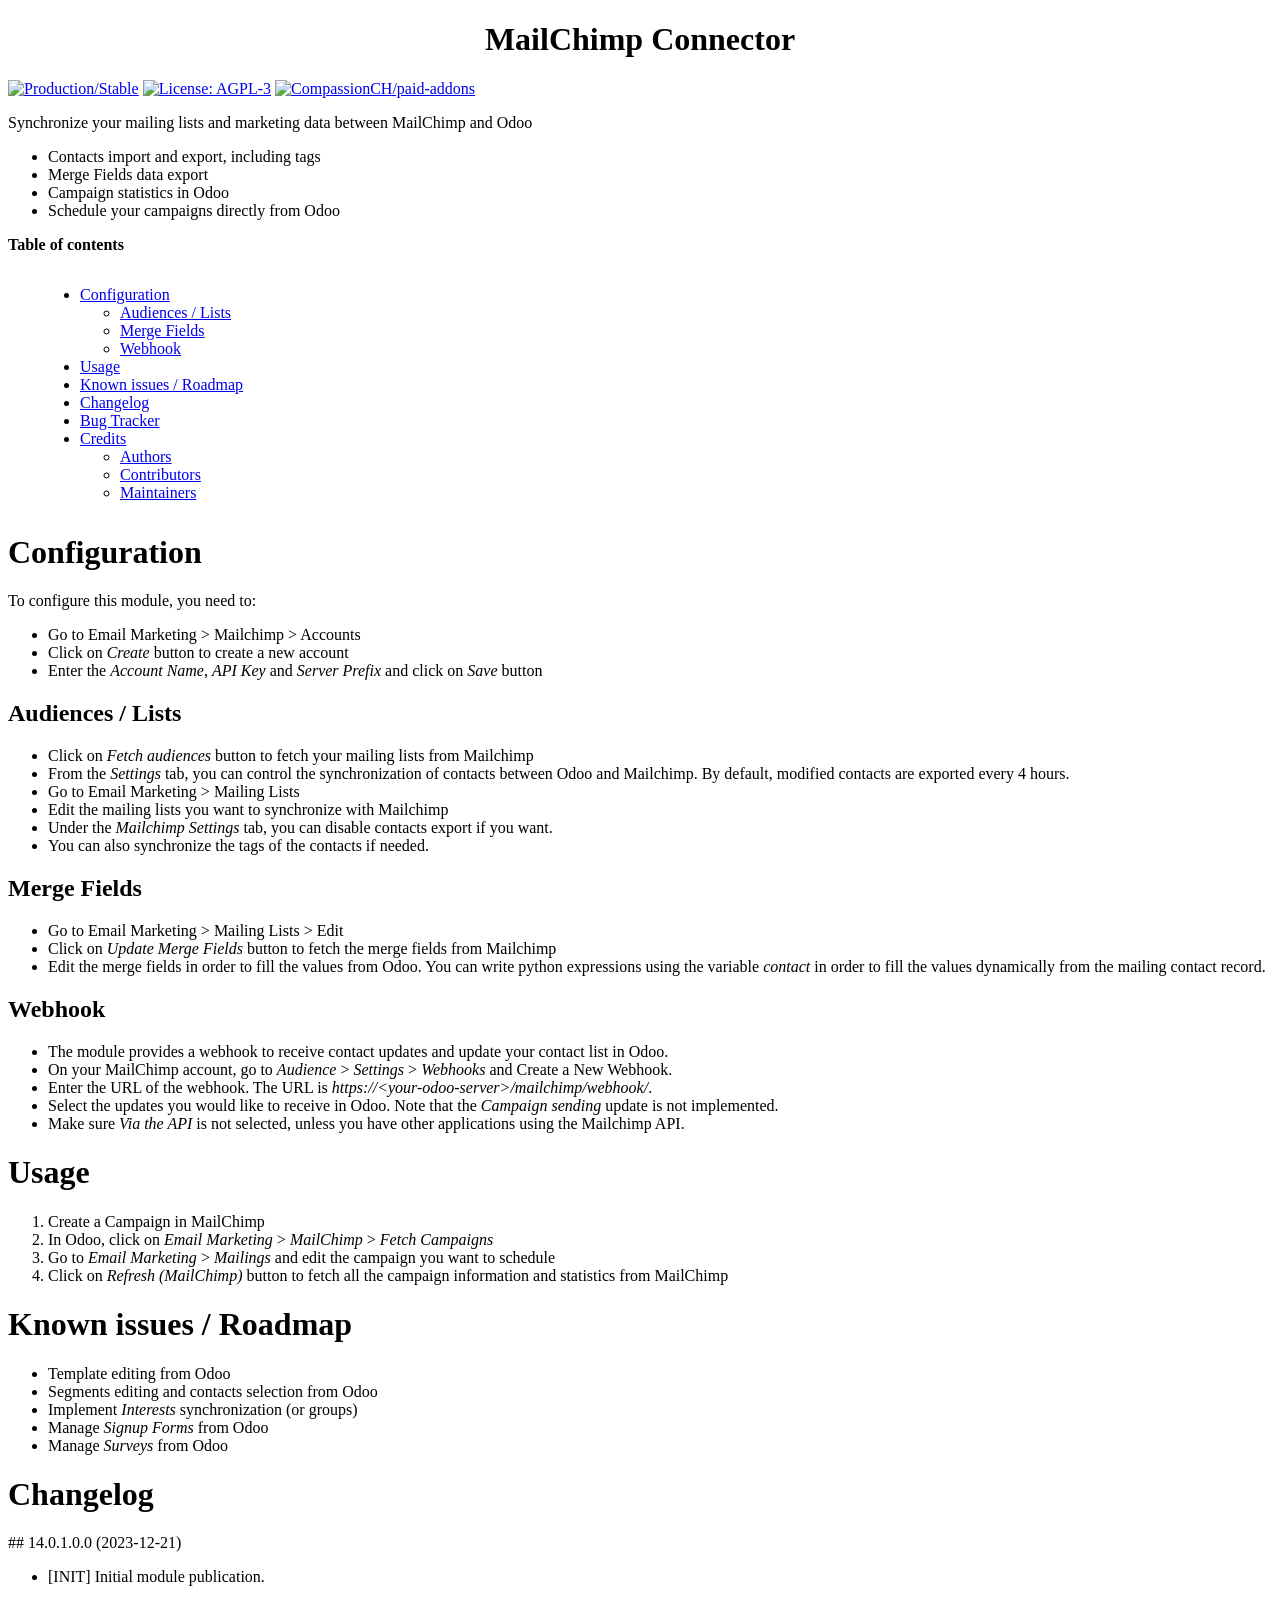
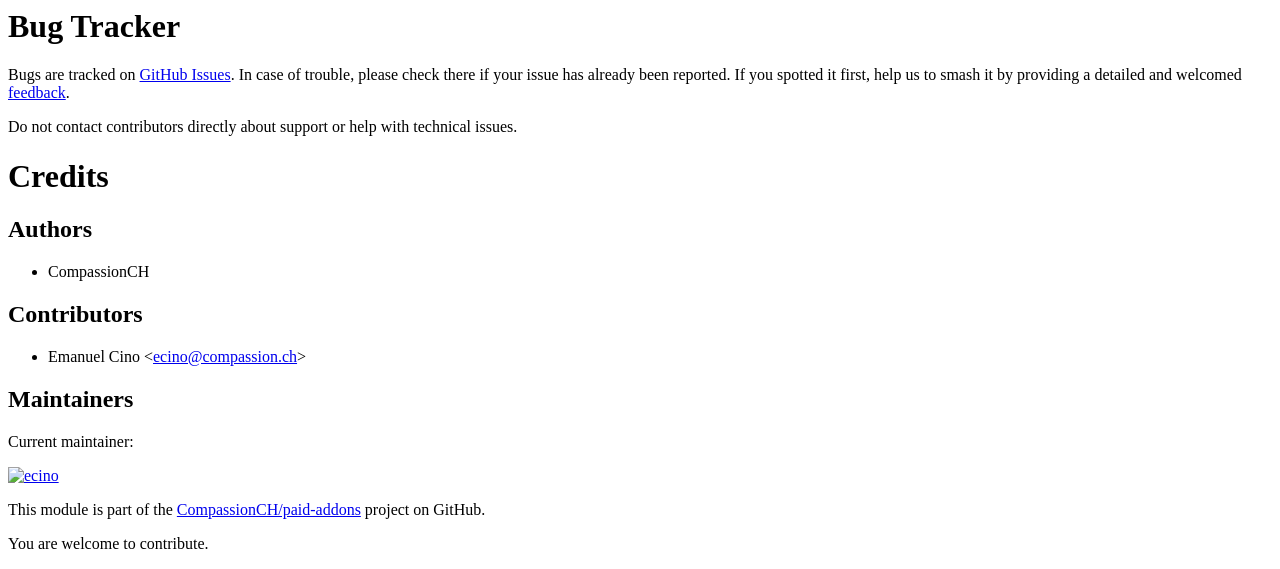
==== mailchimp/static/description/index.html @ 2bc11ce6 "[MIG] T1874 mailchimp : import from 14.0" ====
<?xml version="1.0" encoding="utf-8" ?>
<!DOCTYPE html PUBLIC "-//W3C//DTD XHTML 1.0 Transitional//EN" "http://www.w3.org/TR/xhtml1/DTD/xhtml1-transitional.dtd">
<html xmlns="http://www.w3.org/1999/xhtml" xml:lang="en" lang="en">
  <head>
    <meta http-equiv="Content-Type" content="text/html; charset=utf-8" />
    <meta name="generator" content="Docutils: http://docutils.sourceforge.net/" />
    <title>MailChimp Connector</title>
    <style type="text/css">
      /*
:Author: David Goodger (goodger@python.org)
:Id: $Id: html4css1.css 7952 2016-07-26 18:15:59Z milde $
:Copyright: This stylesheet has been placed in the public domain.

Default cascading style sheet for the HTML output of Docutils.

See http://docutils.sf.net/docs/howto/html-stylesheets.html for how to
customize this style sheet.
*/

      /* used to remove borders from tables and images */
      .borderless,
      table.borderless td,
      table.borderless th {
        border: 0;
      }

      table.borderless td,
      table.borderless th {
        /* Override padding for "table.docutils td" with "! important".
     The right padding separates the table cells. */
        padding: 0 0.5em 0 0 !important;
      }

      .first {
        /* Override more specific margin styles with "! important". */
        margin-top: 0 !important;
      }

      .last,
      .with-subtitle {
        margin-bottom: 0 !important;
      }

      .hidden {
        display: none;
      }

      .subscript {
        vertical-align: sub;
        font-size: smaller;
      }

      .superscript {
        vertical-align: super;
        font-size: smaller;
      }

      a.toc-backref {
        text-decoration: none;
        color: black;
      }

      blockquote.epigraph {
        margin: 2em 5em;
      }

      dl.docutils dd {
        margin-bottom: 0.5em;
      }

      object[type="image/svg+xml"],
      object[type="application/x-shockwave-flash"] {
        overflow: hidden;
      }

      /* Uncomment (and remove this text!) to get bold-faced definition list terms
dl.docutils dt {
  font-weight: bold }
*/

      div.abstract {
        margin: 2em 5em;
      }

      div.abstract p.topic-title {
        font-weight: bold;
        text-align: center;
      }

      div.admonition,
      div.attention,
      div.caution,
      div.danger,
      div.error,
      div.hint,
      div.important,
      div.note,
      div.tip,
      div.warning {
        margin: 2em;
        border: medium outset;
        padding: 1em;
      }

      div.admonition p.admonition-title,
      div.hint p.admonition-title,
      div.important p.admonition-title,
      div.note p.admonition-title,
      div.tip p.admonition-title {
        font-weight: bold;
        font-family: sans-serif;
      }

      div.attention p.admonition-title,
      div.caution p.admonition-title,
      div.danger p.admonition-title,
      div.error p.admonition-title,
      div.warning p.admonition-title,
      .code .error {
        color: red;
        font-weight: bold;
        font-family: sans-serif;
      }

      /* Uncomment (and remove this text!) to get reduced vertical space in
   compound paragraphs.
div.compound .compound-first, div.compound .compound-middle {
  margin-bottom: 0.5em }

div.compound .compound-last, div.compound .compound-middle {
  margin-top: 0.5em }
*/

      div.dedication {
        margin: 2em 5em;
        text-align: center;
        font-style: italic;
      }

      div.dedication p.topic-title {
        font-weight: bold;
        font-style: normal;
      }

      div.figure {
        margin-left: 2em;
        margin-right: 2em;
      }

      div.footer,
      div.header {
        clear: both;
        font-size: smaller;
      }

      div.line-block {
        display: block;
        margin-top: 1em;
        margin-bottom: 1em;
      }

      div.line-block div.line-block {
        margin-top: 0;
        margin-bottom: 0;
        margin-left: 1.5em;
      }

      div.sidebar {
        margin: 0 0 0.5em 1em;
        border: medium outset;
        padding: 1em;
        background-color: #ffffee;
        width: 40%;
        float: right;
        clear: right;
      }

      div.sidebar p.rubric {
        font-family: sans-serif;
        font-size: medium;
      }

      div.system-messages {
        margin: 5em;
      }

      div.system-messages h1 {
        color: red;
      }

      div.system-message {
        border: medium outset;
        padding: 1em;
      }

      div.system-message p.system-message-title {
        color: red;
        font-weight: bold;
      }

      div.topic {
        margin: 2em;
      }

      h1.section-subtitle,
      h2.section-subtitle,
      h3.section-subtitle,
      h4.section-subtitle,
      h5.section-subtitle,
      h6.section-subtitle {
        margin-top: 0.4em;
      }

      h1.title {
        text-align: center;
      }

      h2.subtitle {
        text-align: center;
      }

      hr.docutils {
        width: 75%;
      }

      img.align-left,
      .figure.align-left,
      object.align-left,
      table.align-left {
        clear: left;
        float: left;
        margin-right: 1em;
      }

      img.align-right,
      .figure.align-right,
      object.align-right,
      table.align-right {
        clear: right;
        float: right;
        margin-left: 1em;
      }

      img.align-center,
      .figure.align-center,
      object.align-center {
        display: block;
        margin-left: auto;
        margin-right: auto;
      }

      table.align-center {
        margin-left: auto;
        margin-right: auto;
      }

      .align-left {
        text-align: left;
      }

      .align-center {
        clear: both;
        text-align: center;
      }

      .align-right {
        text-align: right;
      }

      /* reset inner alignment in figures */
      div.align-right {
        text-align: inherit;
      }

      /* div.align-center * { */
      /*   text-align: left } */

      .align-top {
        vertical-align: top;
      }

      .align-middle {
        vertical-align: middle;
      }

      .align-bottom {
        vertical-align: bottom;
      }

      ol.simple,
      ul.simple {
        margin-bottom: 1em;
      }

      ol.arabic {
        list-style: decimal;
      }

      ol.loweralpha {
        list-style: lower-alpha;
      }

      ol.upperalpha {
        list-style: upper-alpha;
      }

      ol.lowerroman {
        list-style: lower-roman;
      }

      ol.upperroman {
        list-style: upper-roman;
      }

      p.attribution {
        text-align: right;
        margin-left: 50%;
      }

      p.caption {
        font-style: italic;
      }

      p.credits {
        font-style: italic;
        font-size: smaller;
      }

      p.label {
        white-space: nowrap;
      }

      p.rubric {
        font-weight: bold;
        font-size: larger;
        color: maroon;
        text-align: center;
      }

      p.sidebar-title {
        font-family: sans-serif;
        font-weight: bold;
        font-size: larger;
      }

      p.sidebar-subtitle {
        font-family: sans-serif;
        font-weight: bold;
      }

      p.topic-title {
        font-weight: bold;
      }

      pre.address {
        margin-bottom: 0;
        margin-top: 0;
        font: inherit;
      }

      pre.literal-block,
      pre.doctest-block,
      pre.math,
      pre.code {
        margin-left: 2em;
        margin-right: 2em;
      }

      pre.code .ln {
        color: grey;
      } /* line numbers */
      pre.code,
      code {
        background-color: #eeeeee;
      }
      pre.code .comment,
      code .comment {
        color: #5c6576;
      }
      pre.code .keyword,
      code .keyword {
        color: #3b0d06;
        font-weight: bold;
      }
      pre.code .literal.string,
      code .literal.string {
        color: #0c5404;
      }
      pre.code .name.builtin,
      code .name.builtin {
        color: #352b84;
      }
      pre.code .deleted,
      code .deleted {
        background-color: #deb0a1;
      }
      pre.code .inserted,
      code .inserted {
        background-color: #a3d289;
      }

      span.classifier {
        font-family: sans-serif;
        font-style: oblique;
      }

      span.classifier-delimiter {
        font-family: sans-serif;
        font-weight: bold;
      }

      span.interpreted {
        font-family: sans-serif;
      }

      span.option {
        white-space: nowrap;
      }

      span.pre {
        white-space: pre;
      }

      span.problematic {
        color: red;
      }

      span.section-subtitle {
        /* font-size relative to parent (h1..h6 element) */
        font-size: 80%;
      }

      table.citation {
        border-left: solid 1px gray;
        margin-left: 1px;
      }

      table.docinfo {
        margin: 2em 4em;
      }

      table.docutils {
        margin-top: 0.5em;
        margin-bottom: 0.5em;
      }

      table.footnote {
        border-left: solid 1px black;
        margin-left: 1px;
      }

      table.docutils td,
      table.docutils th,
      table.docinfo td,
      table.docinfo th {
        padding-left: 0.5em;
        padding-right: 0.5em;
        vertical-align: top;
      }

      table.docutils th.field-name,
      table.docinfo th.docinfo-name {
        font-weight: bold;
        text-align: left;
        white-space: nowrap;
        padding-left: 0;
      }

      /* "booktabs" style (no vertical lines) */
      table.docutils.booktabs {
        border: 0px;
        border-top: 2px solid;
        border-bottom: 2px solid;
        border-collapse: collapse;
      }
      table.docutils.booktabs * {
        border: 0px;
      }
      table.docutils.booktabs th {
        border-bottom: thin solid;
        text-align: left;
      }

      h1 tt.docutils,
      h2 tt.docutils,
      h3 tt.docutils,
      h4 tt.docutils,
      h5 tt.docutils,
      h6 tt.docutils {
        font-size: 100%;
      }

      ul.auto-toc {
        list-style-type: none;
      }
    </style>
  </head>
  <body>
    <div class="document" id="mailchimp-connector">
      <h1 class="title">MailChimp Connector</h1>

      <!-- !!!!!!!!!!!!!!!!!!!!!!!!!!!!!!!!!!!!!!!!!!!!!!!!!!!!
!! This file is generated by oca-gen-addon-readme !!
!! changes will be overwritten.                   !!
!!!!!!!!!!!!!!!!!!!!!!!!!!!!!!!!!!!!!!!!!!!!!!!!!!!!
!! source digest: sha256:2f3cc8216eaa02b5800369ffc95f77f0ce97bc778974a1c701bcd6cebc67b615
!!!!!!!!!!!!!!!!!!!!!!!!!!!!!!!!!!!!!!!!!!!!!!!!!!!! -->
      <p>
        <a
          class="reference external"
          href="https://odoo-community.org/page/development-status"
          ><img
            alt="Production/Stable"
            src="https://img.shields.io/badge/maturity-Production%2FStable-green.png"
        /></a>
        <a
          class="reference external"
          href="http://www.gnu.org/licenses/agpl-3.0-standalone.html"
          ><img
            alt="License: AGPL-3"
            src="https://img.shields.io/badge/licence-AGPL--3-blue.png"
        /></a>
        <a
          class="reference external"
          href="https://github.com/CompassionCH/paid-addons/tree/14.0/mailchimp"
          ><img
            alt="CompassionCH/paid-addons"
            src="https://img.shields.io/badge/github-CompassionCH%2Fpaid--addons-lightgray.png?logo=github"
        /></a>
      </p>
      <p>
        Synchronize your mailing lists and marketing data between MailChimp and Odoo
      </p>
      <ul class="simple">
        <li>Contacts import and export, including tags</li>
        <li>Merge Fields data export</li>
        <li>Campaign statistics in Odoo</li>
        <li>Schedule your campaigns directly from Odoo</li>
      </ul>
      <p><strong>Table of contents</strong></p>
      <div class="contents local topic" id="contents">
        <ul class="simple">
          <li>
            <a class="reference internal" href="#configuration" id="id1"
              >Configuration</a
            >
            <ul>
              <li>
                <a class="reference internal" href="#audiences-lists" id="id2"
                  >Audiences / Lists</a
                >
              </li>
              <li>
                <a class="reference internal" href="#merge-fields" id="id3"
                  >Merge Fields</a
                >
              </li>
              <li>
                <a class="reference internal" href="#webhook" id="id4">Webhook</a>
              </li>
            </ul>
          </li>
          <li><a class="reference internal" href="#usage" id="id5">Usage</a></li>
          <li>
            <a class="reference internal" href="#known-issues-roadmap" id="id6"
              >Known issues / Roadmap</a
            >
          </li>
          <li>
            <a class="reference internal" href="#changelog" id="id7">Changelog</a>
          </li>
          <li>
            <a class="reference internal" href="#bug-tracker" id="id8">Bug Tracker</a>
          </li>
          <li>
            <a class="reference internal" href="#credits" id="id9">Credits</a>
            <ul>
              <li>
                <a class="reference internal" href="#authors" id="id10">Authors</a>
              </li>
              <li>
                <a class="reference internal" href="#contributors" id="id11"
                  >Contributors</a
                >
              </li>
              <li>
                <a class="reference internal" href="#maintainers" id="id12"
                  >Maintainers</a
                >
              </li>
            </ul>
          </li>
        </ul>
      </div>
      <div class="section" id="configuration">
        <h1><a class="toc-backref" href="#id1">Configuration</a></h1>
        <p>To configure this module, you need to:</p>
        <ul class="simple">
          <li>Go to Email Marketing &gt; Mailchimp &gt; Accounts</li>
          <li>Click on <cite>Create</cite> button to create a new account</li>
          <li>
            Enter the <cite>Account Name</cite>, <cite>API Key</cite> and
            <cite>Server Prefix</cite> and click on <cite>Save</cite> button
          </li>
        </ul>
        <div class="section" id="audiences-lists">
          <h2><a class="toc-backref" href="#id2">Audiences / Lists</a></h2>
          <ul class="simple">
            <li>
              Click on <cite>Fetch audiences</cite> button to fetch your mailing lists
              from Mailchimp
            </li>
            <li>
              From the <cite>Settings</cite> tab, you can control the synchronization of
              contacts between Odoo and Mailchimp. By default, modified contacts are
              exported every 4 hours.
            </li>
            <li>Go to Email Marketing &gt; Mailing Lists</li>
            <li>Edit the mailing lists you want to synchronize with Mailchimp</li>
            <li>
              Under the <cite>Mailchimp Settings</cite> tab, you can disable contacts
              export if you want.
            </li>
            <li>You can also synchronize the tags of the contacts if needed.</li>
          </ul>
        </div>
        <div class="section" id="merge-fields">
          <h2><a class="toc-backref" href="#id3">Merge Fields</a></h2>
          <ul class="simple">
            <li>Go to Email Marketing &gt; Mailing Lists &gt; Edit</li>
            <li>
              Click on <cite>Update Merge Fields</cite> button to fetch the merge fields
              from Mailchimp
            </li>
            <li>
              Edit the merge fields in order to fill the values from Odoo. You can write
              python expressions using the variable <cite>contact</cite> in order to
              fill the values dynamically from the mailing contact record.
            </li>
          </ul>
        </div>
        <div class="section" id="webhook">
          <h2><a class="toc-backref" href="#id4">Webhook</a></h2>
          <ul class="simple">
            <li>
              The module provides a webhook to receive contact updates and update your
              contact list in Odoo.
            </li>
            <li>
              On your MailChimp account, go to <cite>Audience</cite> &gt;
              <cite>Settings</cite> &gt; <cite>Webhooks</cite> and Create a New Webhook.
            </li>
            <li>
              Enter the URL of the webhook. The URL is
              <cite>https://&lt;your-odoo-server&gt;/mailchimp/webhook/</cite>.
            </li>
            <li>
              Select the updates you would like to receive in Odoo. Note that the
              <cite>Campaign sending</cite> update is not implemented.
            </li>
            <li>
              Make sure <cite>Via the API</cite> is not selected, unless you have other
              applications using the Mailchimp API.
            </li>
          </ul>
        </div>
      </div>
      <div class="section" id="usage">
        <h1><a class="toc-backref" href="#id5">Usage</a></h1>
        <ol class="arabic simple">
          <li>Create a Campaign in MailChimp</li>
          <li>
            In Odoo, click on <cite>Email Marketing</cite> &gt;
            <cite>MailChimp</cite> &gt; <cite>Fetch Campaigns</cite>
          </li>
          <li>
            Go to <cite>Email Marketing</cite> &gt; <cite>Mailings</cite> and edit the
            campaign you want to schedule
          </li>
          <li>
            Click on <cite>Refresh (MailChimp)</cite> button to fetch all the campaign
            information and statistics from MailChimp
          </li>
        </ol>
      </div>
      <div class="section" id="known-issues-roadmap">
        <h1><a class="toc-backref" href="#id6">Known issues / Roadmap</a></h1>
        <ul class="simple">
          <li>Template editing from Odoo</li>
          <li>Segments editing and contacts selection from Odoo</li>
          <li>Implement <cite>Interests</cite> synchronization (or groups)</li>
          <li>Manage <cite>Signup Forms</cite> from Odoo</li>
          <li>Manage <cite>Surveys</cite> from Odoo</li>
        </ul>
      </div>
      <div class="section" id="changelog">
        <h1><a class="toc-backref" href="#id7">Changelog</a></h1>
        <p>## 14.0.1.0.0 (2023-12-21)</p>
        <ul class="simple">
          <li>[INIT] Initial module publication.</li>
        </ul>
      </div>
      <div class="section" id="bug-tracker">
        <h1><a class="toc-backref" href="#id8">Bug Tracker</a></h1>
        <p>
          Bugs are tracked on
          <a
            class="reference external"
            href="https://github.com/CompassionCH/paid-addons/issues"
            >GitHub Issues</a
          >. In case of trouble, please check there if your issue has already been
          reported. If you spotted it first, help us to smash it by providing a detailed
          and welcomed
          <a
            class="reference external"
            href="https://github.com/CompassionCH/paid-addons/issues/new?body=module:%20mailchimp%0Aversion:%2014.0%0A%0A**Steps%20to%20reproduce**%0A-%20...%0A%0A**Current%20behavior**%0A%0A**Expected%20behavior**"
            >feedback</a
          >.
        </p>
        <p>
          Do not contact contributors directly about support or help with technical
          issues.
        </p>
      </div>
      <div class="section" id="credits">
        <h1><a class="toc-backref" href="#id9">Credits</a></h1>
        <div class="section" id="authors">
          <h2><a class="toc-backref" href="#id10">Authors</a></h2>
          <ul class="simple">
            <li>CompassionCH</li>
          </ul>
        </div>
        <div class="section" id="contributors">
          <h2><a class="toc-backref" href="#id11">Contributors</a></h2>
          <ul class="simple">
            <li>
              Emanuel Cino &lt;<a
                class="reference external"
                href="mailto:ecino&#64;compassion.ch"
                >ecino&#64;compassion.ch</a
              >&gt;
            </li>
          </ul>
        </div>
        <div class="section" id="maintainers">
          <h2><a class="toc-backref" href="#id12">Maintainers</a></h2>
          <p>Current maintainer:</p>
          <p>
            <a class="reference external" href="https://github.com/ecino"
              ><img alt="ecino" src="https://github.com/ecino.png?size=40px"
            /></a>
          </p>
          <p>
            This module is part of the
            <a
              class="reference external"
              href="https://github.com/CompassionCH/paid-addons/tree/14.0/mailchimp"
              >CompassionCH/paid-addons</a
            >
            project on GitHub.
          </p>
          <p>You are welcome to contribute.</p>
        </div>
      </div>
    </div>
  </body>
</html>
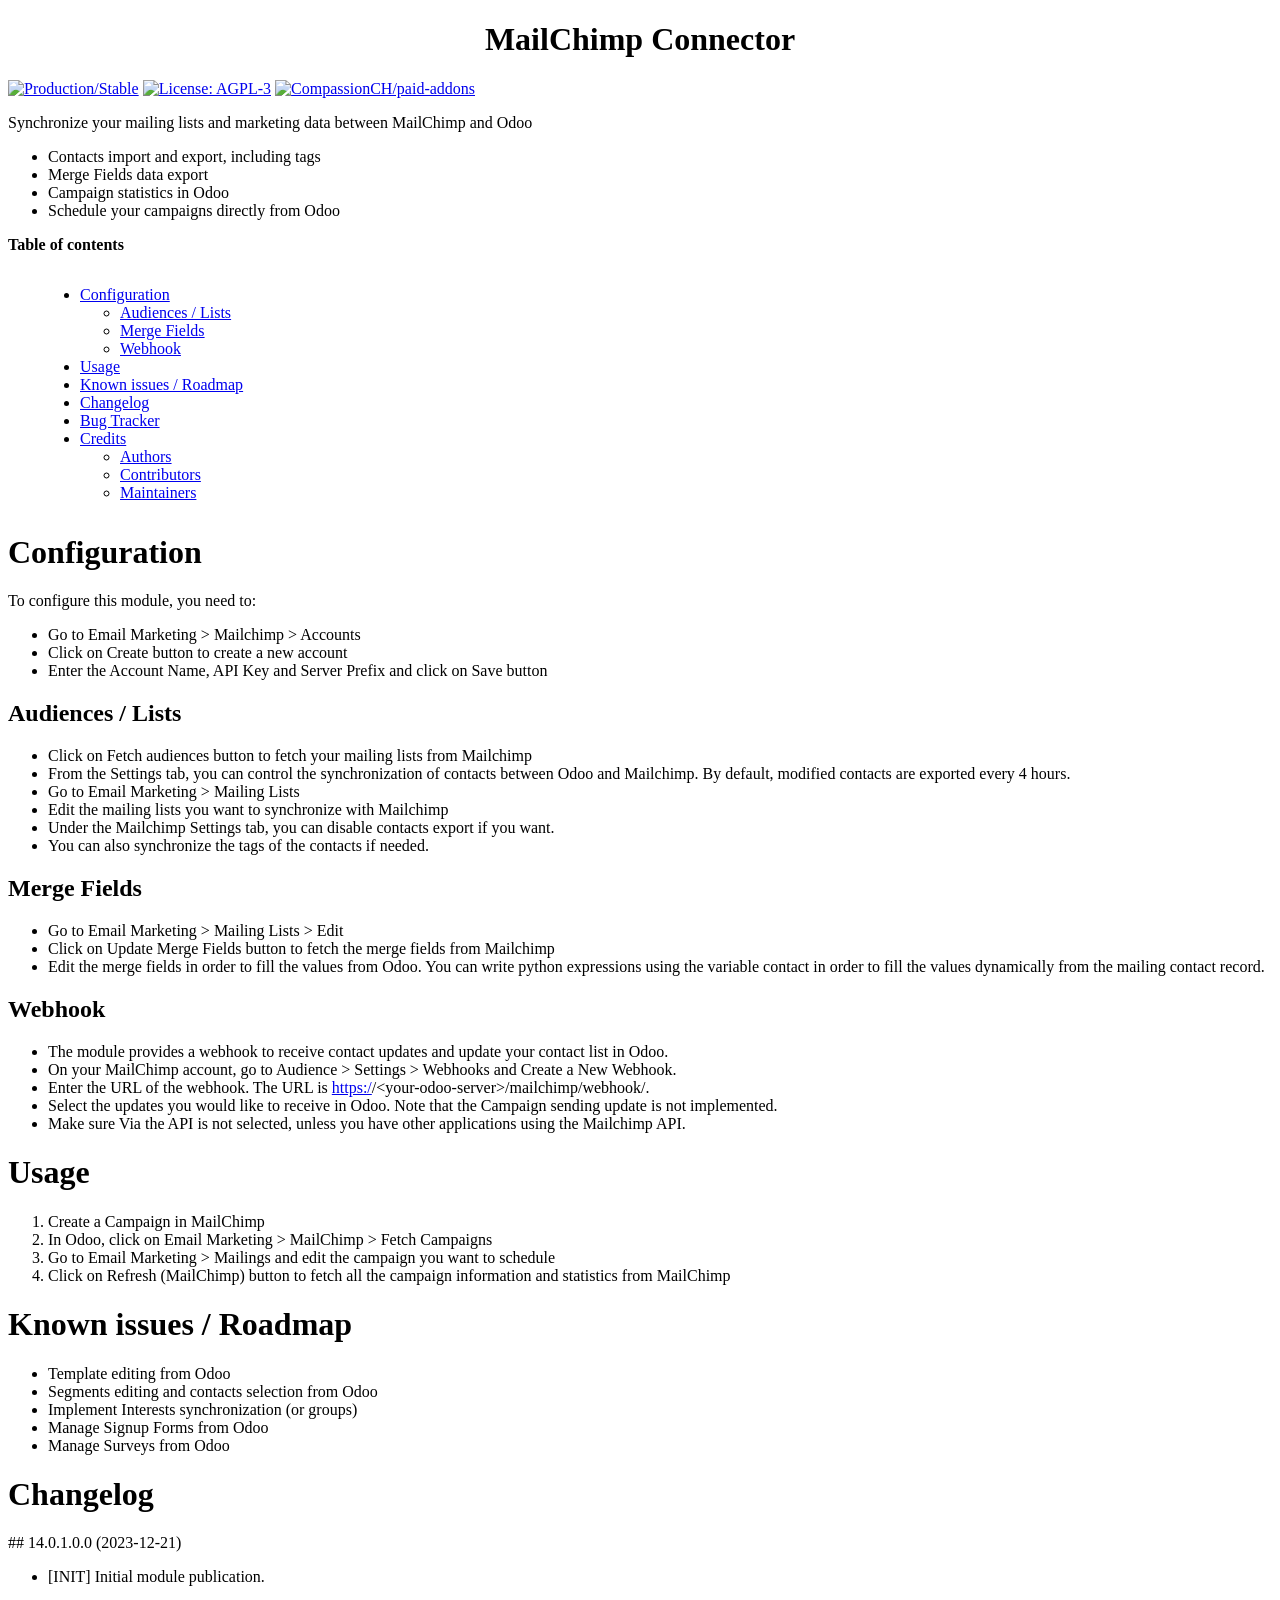
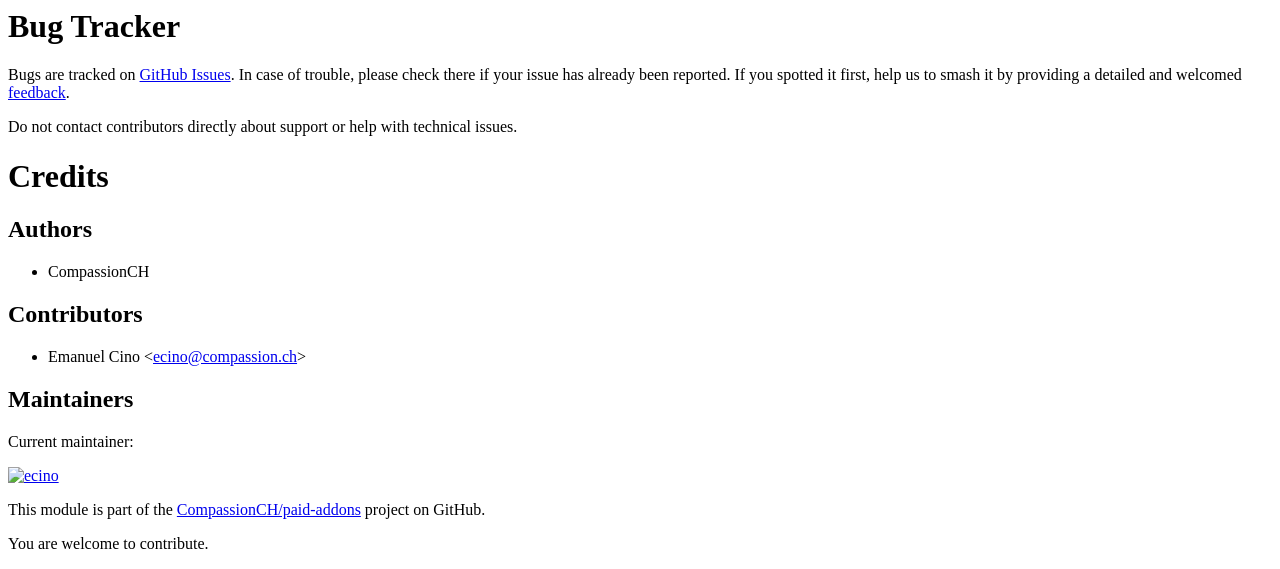
==== commit 25018466: "[IMP] mailchimp/: pre-commit execution" ====
--- a/mailchimp/static/description/index.html
+++ b/mailchimp/static/description/index.html
@@ -1,128 +1,96 @@
-<?xml version="1.0" encoding="utf-8" ?>
 <!DOCTYPE html PUBLIC "-//W3C//DTD XHTML 1.0 Transitional//EN" "http://www.w3.org/TR/xhtml1/DTD/xhtml1-transitional.dtd">
 <html xmlns="http://www.w3.org/1999/xhtml" xml:lang="en" lang="en">
-  <head>
-    <meta http-equiv="Content-Type" content="text/html; charset=utf-8" />
-    <meta name="generator" content="Docutils: http://docutils.sourceforge.net/" />
-    <title>MailChimp Connector</title>
-    <style type="text/css">
-      /*
+<head>
+<meta http-equiv="Content-Type" content="text/html; charset=utf-8" />
+<meta name="generator" content="Docutils: https://docutils.sourceforge.io/" />
+<title>MailChimp Connector</title>
+<style type="text/css">
+
+/*
 :Author: David Goodger (goodger@python.org)
-:Id: $Id: html4css1.css 7952 2016-07-26 18:15:59Z milde $
+:Id: $Id: html4css1.css 9511 2024-01-13 09:50:07Z milde $
 :Copyright: This stylesheet has been placed in the public domain.
 
 Default cascading style sheet for the HTML output of Docutils.
-
-See http://docutils.sf.net/docs/howto/html-stylesheets.html for how to
+Despite the name, some widely supported CSS2 features are used.
+
+See https://docutils.sourceforge.io/docs/howto/html-stylesheets.html for how to
 customize this style sheet.
 */
 
-      /* used to remove borders from tables and images */
-      .borderless,
-      table.borderless td,
-      table.borderless th {
-        border: 0;
-      }
-
-      table.borderless td,
-      table.borderless th {
-        /* Override padding for "table.docutils td" with "! important".
+/* used to remove borders from tables and images */
+.borderless, table.borderless td, table.borderless th {
+  border: 0 }
+
+table.borderless td, table.borderless th {
+  /* Override padding for "table.docutils td" with "! important".
      The right padding separates the table cells. */
-        padding: 0 0.5em 0 0 !important;
-      }
-
-      .first {
-        /* Override more specific margin styles with "! important". */
-        margin-top: 0 !important;
-      }
-
-      .last,
-      .with-subtitle {
-        margin-bottom: 0 !important;
-      }
-
-      .hidden {
-        display: none;
-      }
-
-      .subscript {
-        vertical-align: sub;
-        font-size: smaller;
-      }
-
-      .superscript {
-        vertical-align: super;
-        font-size: smaller;
-      }
-
-      a.toc-backref {
-        text-decoration: none;
-        color: black;
-      }
-
-      blockquote.epigraph {
-        margin: 2em 5em;
-      }
-
-      dl.docutils dd {
-        margin-bottom: 0.5em;
-      }
-
-      object[type="image/svg+xml"],
-      object[type="application/x-shockwave-flash"] {
-        overflow: hidden;
-      }
-
-      /* Uncomment (and remove this text!) to get bold-faced definition list terms
+  padding: 0 0.5em 0 0 ! important }
+
+.first {
+  /* Override more specific margin styles with "! important". */
+  margin-top: 0 ! important }
+
+.last, .with-subtitle {
+  margin-bottom: 0 ! important }
+
+.hidden {
+  display: none }
+
+.subscript {
+  vertical-align: sub;
+  font-size: smaller }
+
+.superscript {
+  vertical-align: super;
+  font-size: smaller }
+
+a.toc-backref {
+  text-decoration: none ;
+  color: black }
+
+blockquote.epigraph {
+  margin: 2em 5em ; }
+
+dl.docutils dd {
+  margin-bottom: 0.5em }
+
+object[type="image/svg+xml"], object[type="application/x-shockwave-flash"] {
+  overflow: hidden;
+}
+
+/* Uncomment (and remove this text!) to get bold-faced definition list terms
 dl.docutils dt {
   font-weight: bold }
 */
 
-      div.abstract {
-        margin: 2em 5em;
-      }
-
-      div.abstract p.topic-title {
-        font-weight: bold;
-        text-align: center;
-      }
-
-      div.admonition,
-      div.attention,
-      div.caution,
-      div.danger,
-      div.error,
-      div.hint,
-      div.important,
-      div.note,
-      div.tip,
-      div.warning {
-        margin: 2em;
-        border: medium outset;
-        padding: 1em;
-      }
-
-      div.admonition p.admonition-title,
-      div.hint p.admonition-title,
-      div.important p.admonition-title,
-      div.note p.admonition-title,
-      div.tip p.admonition-title {
-        font-weight: bold;
-        font-family: sans-serif;
-      }
-
-      div.attention p.admonition-title,
-      div.caution p.admonition-title,
-      div.danger p.admonition-title,
-      div.error p.admonition-title,
-      div.warning p.admonition-title,
-      .code .error {
-        color: red;
-        font-weight: bold;
-        font-family: sans-serif;
-      }
-
-      /* Uncomment (and remove this text!) to get reduced vertical space in
+div.abstract {
+  margin: 2em 5em }
+
+div.abstract p.topic-title {
+  font-weight: bold ;
+  text-align: center }
+
+div.admonition, div.attention, div.caution, div.danger, div.error,
+div.hint, div.important, div.note, div.tip, div.warning {
+  margin: 2em ;
+  border: medium outset ;
+  padding: 1em }
+
+div.admonition p.admonition-title, div.hint p.admonition-title,
+div.important p.admonition-title, div.note p.admonition-title,
+div.tip p.admonition-title {
+  font-weight: bold ;
+  font-family: sans-serif }
+
+div.attention p.admonition-title, div.caution p.admonition-title,
+div.danger p.admonition-title, div.error p.admonition-title,
+div.warning p.admonition-title, .code .error {
+  color: red ;
+  font-weight: bold ;
+  font-family: sans-serif }
+
+/* Uncomment (and remove this text!) to get reduced vertical space in
    compound paragraphs.
 div.compound .compound-first, div.compound .compound-middle {
   margin-bottom: 0.5em }
@@ -131,637 +99,415 @@
   margin-top: 0.5em }
 */
 
-      div.dedication {
-        margin: 2em 5em;
-        text-align: center;
-        font-style: italic;
-      }
-
-      div.dedication p.topic-title {
-        font-weight: bold;
-        font-style: normal;
-      }
-
-      div.figure {
-        margin-left: 2em;
-        margin-right: 2em;
-      }
-
-      div.footer,
-      div.header {
-        clear: both;
-        font-size: smaller;
-      }
-
-      div.line-block {
-        display: block;
-        margin-top: 1em;
-        margin-bottom: 1em;
-      }
-
-      div.line-block div.line-block {
-        margin-top: 0;
-        margin-bottom: 0;
-        margin-left: 1.5em;
-      }
-
-      div.sidebar {
-        margin: 0 0 0.5em 1em;
-        border: medium outset;
-        padding: 1em;
-        background-color: #ffffee;
-        width: 40%;
-        float: right;
-        clear: right;
-      }
-
-      div.sidebar p.rubric {
-        font-family: sans-serif;
-        font-size: medium;
-      }
-
-      div.system-messages {
-        margin: 5em;
-      }
-
-      div.system-messages h1 {
-        color: red;
-      }
-
-      div.system-message {
-        border: medium outset;
-        padding: 1em;
-      }
-
-      div.system-message p.system-message-title {
-        color: red;
-        font-weight: bold;
-      }
-
-      div.topic {
-        margin: 2em;
-      }
-
-      h1.section-subtitle,
-      h2.section-subtitle,
-      h3.section-subtitle,
-      h4.section-subtitle,
-      h5.section-subtitle,
-      h6.section-subtitle {
-        margin-top: 0.4em;
-      }
-
-      h1.title {
-        text-align: center;
-      }
-
-      h2.subtitle {
-        text-align: center;
-      }
-
-      hr.docutils {
-        width: 75%;
-      }
-
-      img.align-left,
-      .figure.align-left,
-      object.align-left,
-      table.align-left {
-        clear: left;
-        float: left;
-        margin-right: 1em;
-      }
-
-      img.align-right,
-      .figure.align-right,
-      object.align-right,
-      table.align-right {
-        clear: right;
-        float: right;
-        margin-left: 1em;
-      }
-
-      img.align-center,
-      .figure.align-center,
-      object.align-center {
-        display: block;
-        margin-left: auto;
-        margin-right: auto;
-      }
-
-      table.align-center {
-        margin-left: auto;
-        margin-right: auto;
-      }
-
-      .align-left {
-        text-align: left;
-      }
-
-      .align-center {
-        clear: both;
-        text-align: center;
-      }
-
-      .align-right {
-        text-align: right;
-      }
-
-      /* reset inner alignment in figures */
-      div.align-right {
-        text-align: inherit;
-      }
-
-      /* div.align-center * { */
-      /*   text-align: left } */
-
-      .align-top {
-        vertical-align: top;
-      }
-
-      .align-middle {
-        vertical-align: middle;
-      }
-
-      .align-bottom {
-        vertical-align: bottom;
-      }
-
-      ol.simple,
-      ul.simple {
-        margin-bottom: 1em;
-      }
-
-      ol.arabic {
-        list-style: decimal;
-      }
-
-      ol.loweralpha {
-        list-style: lower-alpha;
-      }
-
-      ol.upperalpha {
-        list-style: upper-alpha;
-      }
-
-      ol.lowerroman {
-        list-style: lower-roman;
-      }
-
-      ol.upperroman {
-        list-style: upper-roman;
-      }
-
-      p.attribution {
-        text-align: right;
-        margin-left: 50%;
-      }
-
-      p.caption {
-        font-style: italic;
-      }
-
-      p.credits {
-        font-style: italic;
-        font-size: smaller;
-      }
-
-      p.label {
-        white-space: nowrap;
-      }
-
-      p.rubric {
-        font-weight: bold;
-        font-size: larger;
-        color: maroon;
-        text-align: center;
-      }
-
-      p.sidebar-title {
-        font-family: sans-serif;
-        font-weight: bold;
-        font-size: larger;
-      }
-
-      p.sidebar-subtitle {
-        font-family: sans-serif;
-        font-weight: bold;
-      }
-
-      p.topic-title {
-        font-weight: bold;
-      }
-
-      pre.address {
-        margin-bottom: 0;
-        margin-top: 0;
-        font: inherit;
-      }
-
-      pre.literal-block,
-      pre.doctest-block,
-      pre.math,
-      pre.code {
-        margin-left: 2em;
-        margin-right: 2em;
-      }
-
-      pre.code .ln {
-        color: grey;
-      } /* line numbers */
-      pre.code,
-      code {
-        background-color: #eeeeee;
-      }
-      pre.code .comment,
-      code .comment {
-        color: #5c6576;
-      }
-      pre.code .keyword,
-      code .keyword {
-        color: #3b0d06;
-        font-weight: bold;
-      }
-      pre.code .literal.string,
-      code .literal.string {
-        color: #0c5404;
-      }
-      pre.code .name.builtin,
-      code .name.builtin {
-        color: #352b84;
-      }
-      pre.code .deleted,
-      code .deleted {
-        background-color: #deb0a1;
-      }
-      pre.code .inserted,
-      code .inserted {
-        background-color: #a3d289;
-      }
-
-      span.classifier {
-        font-family: sans-serif;
-        font-style: oblique;
-      }
-
-      span.classifier-delimiter {
-        font-family: sans-serif;
-        font-weight: bold;
-      }
-
-      span.interpreted {
-        font-family: sans-serif;
-      }
-
-      span.option {
-        white-space: nowrap;
-      }
-
-      span.pre {
-        white-space: pre;
-      }
-
-      span.problematic {
-        color: red;
-      }
-
-      span.section-subtitle {
-        /* font-size relative to parent (h1..h6 element) */
-        font-size: 80%;
-      }
-
-      table.citation {
-        border-left: solid 1px gray;
-        margin-left: 1px;
-      }
-
-      table.docinfo {
-        margin: 2em 4em;
-      }
-
-      table.docutils {
-        margin-top: 0.5em;
-        margin-bottom: 0.5em;
-      }
-
-      table.footnote {
-        border-left: solid 1px black;
-        margin-left: 1px;
-      }
-
-      table.docutils td,
-      table.docutils th,
-      table.docinfo td,
-      table.docinfo th {
-        padding-left: 0.5em;
-        padding-right: 0.5em;
-        vertical-align: top;
-      }
-
-      table.docutils th.field-name,
-      table.docinfo th.docinfo-name {
-        font-weight: bold;
-        text-align: left;
-        white-space: nowrap;
-        padding-left: 0;
-      }
-
-      /* "booktabs" style (no vertical lines) */
-      table.docutils.booktabs {
-        border: 0px;
-        border-top: 2px solid;
-        border-bottom: 2px solid;
-        border-collapse: collapse;
-      }
-      table.docutils.booktabs * {
-        border: 0px;
-      }
-      table.docutils.booktabs th {
-        border-bottom: thin solid;
-        text-align: left;
-      }
-
-      h1 tt.docutils,
-      h2 tt.docutils,
-      h3 tt.docutils,
-      h4 tt.docutils,
-      h5 tt.docutils,
-      h6 tt.docutils {
-        font-size: 100%;
-      }
-
-      ul.auto-toc {
-        list-style-type: none;
-      }
-    </style>
-  </head>
-  <body>
-    <div class="document" id="mailchimp-connector">
-      <h1 class="title">MailChimp Connector</h1>
-
-      <!-- !!!!!!!!!!!!!!!!!!!!!!!!!!!!!!!!!!!!!!!!!!!!!!!!!!!!
+div.dedication {
+  margin: 2em 5em ;
+  text-align: center ;
+  font-style: italic }
+
+div.dedication p.topic-title {
+  font-weight: bold ;
+  font-style: normal }
+
+div.figure {
+  margin-left: 2em ;
+  margin-right: 2em }
+
+div.footer, div.header {
+  clear: both;
+  font-size: smaller }
+
+div.line-block {
+  display: block ;
+  margin-top: 1em ;
+  margin-bottom: 1em }
+
+div.line-block div.line-block {
+  margin-top: 0 ;
+  margin-bottom: 0 ;
+  margin-left: 1.5em }
+
+div.sidebar {
+  margin: 0 0 0.5em 1em ;
+  border: medium outset ;
+  padding: 1em ;
+  background-color: #ffffee ;
+  width: 40% ;
+  float: right ;
+  clear: right }
+
+div.sidebar p.rubric {
+  font-family: sans-serif ;
+  font-size: medium }
+
+div.system-messages {
+  margin: 5em }
+
+div.system-messages h1 {
+  color: red }
+
+div.system-message {
+  border: medium outset ;
+  padding: 1em }
+
+div.system-message p.system-message-title {
+  color: red ;
+  font-weight: bold }
+
+div.topic {
+  margin: 2em }
+
+h1.section-subtitle, h2.section-subtitle, h3.section-subtitle,
+h4.section-subtitle, h5.section-subtitle, h6.section-subtitle {
+  margin-top: 0.4em }
+
+h1.title {
+  text-align: center }
+
+h2.subtitle {
+  text-align: center }
+
+hr.docutils {
+  width: 75% }
+
+img.align-left, .figure.align-left, object.align-left, table.align-left {
+  clear: left ;
+  float: left ;
+  margin-right: 1em }
+
+img.align-right, .figure.align-right, object.align-right, table.align-right {
+  clear: right ;
+  float: right ;
+  margin-left: 1em }
+
+img.align-center, .figure.align-center, object.align-center {
+  display: block;
+  margin-left: auto;
+  margin-right: auto;
+}
+
+table.align-center {
+  margin-left: auto;
+  margin-right: auto;
+}
+
+.align-left {
+  text-align: left }
+
+.align-center {
+  clear: both ;
+  text-align: center }
+
+.align-right {
+  text-align: right }
+
+/* reset inner alignment in figures */
+div.align-right {
+  text-align: inherit }
+
+/* div.align-center * { */
+/*   text-align: left } */
+
+.align-top    {
+  vertical-align: top }
+
+.align-middle {
+  vertical-align: middle }
+
+.align-bottom {
+  vertical-align: bottom }
+
+ol.simple, ul.simple {
+  margin-bottom: 1em }
+
+ol.arabic {
+  list-style: decimal }
+
+ol.loweralpha {
+  list-style: lower-alpha }
+
+ol.upperalpha {
+  list-style: upper-alpha }
+
+ol.lowerroman {
+  list-style: lower-roman }
+
+ol.upperroman {
+  list-style: upper-roman }
+
+p.attribution {
+  text-align: right ;
+  margin-left: 50% }
+
+p.caption {
+  font-style: italic }
+
+p.credits {
+  font-style: italic ;
+  font-size: smaller }
+
+p.label {
+  white-space: nowrap }
+
+p.rubric {
+  font-weight: bold ;
+  font-size: larger ;
+  color: maroon ;
+  text-align: center }
+
+p.sidebar-title {
+  font-family: sans-serif ;
+  font-weight: bold ;
+  font-size: larger }
+
+p.sidebar-subtitle {
+  font-family: sans-serif ;
+  font-weight: bold }
+
+p.topic-title {
+  font-weight: bold }
+
+pre.address {
+  margin-bottom: 0 ;
+  margin-top: 0 ;
+  font: inherit }
+
+pre.literal-block, pre.doctest-block, pre.math, pre.code {
+  margin-left: 2em ;
+  margin-right: 2em }
+
+pre.code .ln { color: gray; } /* line numbers */
+pre.code, code { background-color: #eeeeee }
+pre.code .comment, code .comment { color: #5C6576 }
+pre.code .keyword, code .keyword { color: #3B0D06; font-weight: bold }
+pre.code .literal.string, code .literal.string { color: #0C5404 }
+pre.code .name.builtin, code .name.builtin { color: #352B84 }
+pre.code .deleted, code .deleted { background-color: #DEB0A1}
+pre.code .inserted, code .inserted { background-color: #A3D289}
+
+span.classifier {
+  font-family: sans-serif ;
+  font-style: oblique }
+
+span.classifier-delimiter {
+  font-family: sans-serif ;
+  font-weight: bold }
+
+span.interpreted {
+  font-family: sans-serif }
+
+span.option {
+  white-space: nowrap }
+
+span.pre {
+  white-space: pre }
+
+span.problematic, pre.problematic {
+  color: red }
+
+span.section-subtitle {
+  /* font-size relative to parent (h1..h6 element) */
+  font-size: 80% }
+
+table.citation {
+  border-left: solid 1px gray;
+  margin-left: 1px }
+
+table.docinfo {
+  margin: 2em 4em }
+
+table.docutils {
+  margin-top: 0.5em ;
+  margin-bottom: 0.5em }
+
+table.footnote {
+  border-left: solid 1px black;
+  margin-left: 1px }
+
+table.docutils td, table.docutils th,
+table.docinfo td, table.docinfo th {
+  padding-left: 0.5em ;
+  padding-right: 0.5em ;
+  vertical-align: top }
+
+table.docutils th.field-name, table.docinfo th.docinfo-name {
+  font-weight: bold ;
+  text-align: left ;
+  white-space: nowrap ;
+  padding-left: 0 }
+
+/* "booktabs" style (no vertical lines) */
+table.docutils.booktabs {
+  border: 0px;
+  border-top: 2px solid;
+  border-bottom: 2px solid;
+  border-collapse: collapse;
+}
+table.docutils.booktabs * {
+  border: 0px;
+}
+table.docutils.booktabs th {
+  border-bottom: thin solid;
+  text-align: left;
+}
+
+h1 tt.docutils, h2 tt.docutils, h3 tt.docutils,
+h4 tt.docutils, h5 tt.docutils, h6 tt.docutils {
+  font-size: 100% }
+
+ul.auto-toc {
+  list-style-type: none }
+
+</style>
+</head>
+<body>
+<div class="document" id="mailchimp-connector">
+<h1 class="title">MailChimp Connector</h1>
+
+<!-- !!!!!!!!!!!!!!!!!!!!!!!!!!!!!!!!!!!!!!!!!!!!!!!!!!!!
 !! This file is generated by oca-gen-addon-readme !!
 !! changes will be overwritten.                   !!
 !!!!!!!!!!!!!!!!!!!!!!!!!!!!!!!!!!!!!!!!!!!!!!!!!!!!
 !! source digest: sha256:2f3cc8216eaa02b5800369ffc95f77f0ce97bc778974a1c701bcd6cebc67b615
 !!!!!!!!!!!!!!!!!!!!!!!!!!!!!!!!!!!!!!!!!!!!!!!!!!!! -->
-      <p>
-        <a
-          class="reference external"
-          href="https://odoo-community.org/page/development-status"
-          ><img
-            alt="Production/Stable"
-            src="https://img.shields.io/badge/maturity-Production%2FStable-green.png"
-        /></a>
-        <a
-          class="reference external"
-          href="http://www.gnu.org/licenses/agpl-3.0-standalone.html"
-          ><img
-            alt="License: AGPL-3"
-            src="https://img.shields.io/badge/licence-AGPL--3-blue.png"
-        /></a>
-        <a
-          class="reference external"
-          href="https://github.com/CompassionCH/paid-addons/tree/14.0/mailchimp"
-          ><img
-            alt="CompassionCH/paid-addons"
-            src="https://img.shields.io/badge/github-CompassionCH%2Fpaid--addons-lightgray.png?logo=github"
-        /></a>
-      </p>
-      <p>
-        Synchronize your mailing lists and marketing data between MailChimp and Odoo
-      </p>
-      <ul class="simple">
-        <li>Contacts import and export, including tags</li>
-        <li>Merge Fields data export</li>
-        <li>Campaign statistics in Odoo</li>
-        <li>Schedule your campaigns directly from Odoo</li>
-      </ul>
-      <p><strong>Table of contents</strong></p>
-      <div class="contents local topic" id="contents">
-        <ul class="simple">
-          <li>
-            <a class="reference internal" href="#configuration" id="id1"
-              >Configuration</a
-            >
-            <ul>
-              <li>
-                <a class="reference internal" href="#audiences-lists" id="id2"
-                  >Audiences / Lists</a
-                >
-              </li>
-              <li>
-                <a class="reference internal" href="#merge-fields" id="id3"
-                  >Merge Fields</a
-                >
-              </li>
-              <li>
-                <a class="reference internal" href="#webhook" id="id4">Webhook</a>
-              </li>
-            </ul>
-          </li>
-          <li><a class="reference internal" href="#usage" id="id5">Usage</a></li>
-          <li>
-            <a class="reference internal" href="#known-issues-roadmap" id="id6"
-              >Known issues / Roadmap</a
-            >
-          </li>
-          <li>
-            <a class="reference internal" href="#changelog" id="id7">Changelog</a>
-          </li>
-          <li>
-            <a class="reference internal" href="#bug-tracker" id="id8">Bug Tracker</a>
-          </li>
-          <li>
-            <a class="reference internal" href="#credits" id="id9">Credits</a>
-            <ul>
-              <li>
-                <a class="reference internal" href="#authors" id="id10">Authors</a>
-              </li>
-              <li>
-                <a class="reference internal" href="#contributors" id="id11"
-                  >Contributors</a
-                >
-              </li>
-              <li>
-                <a class="reference internal" href="#maintainers" id="id12"
-                  >Maintainers</a
-                >
-              </li>
-            </ul>
-          </li>
-        </ul>
-      </div>
-      <div class="section" id="configuration">
-        <h1><a class="toc-backref" href="#id1">Configuration</a></h1>
-        <p>To configure this module, you need to:</p>
-        <ul class="simple">
-          <li>Go to Email Marketing &gt; Mailchimp &gt; Accounts</li>
-          <li>Click on <cite>Create</cite> button to create a new account</li>
-          <li>
-            Enter the <cite>Account Name</cite>, <cite>API Key</cite> and
-            <cite>Server Prefix</cite> and click on <cite>Save</cite> button
-          </li>
-        </ul>
-        <div class="section" id="audiences-lists">
-          <h2><a class="toc-backref" href="#id2">Audiences / Lists</a></h2>
-          <ul class="simple">
-            <li>
-              Click on <cite>Fetch audiences</cite> button to fetch your mailing lists
-              from Mailchimp
-            </li>
-            <li>
-              From the <cite>Settings</cite> tab, you can control the synchronization of
-              contacts between Odoo and Mailchimp. By default, modified contacts are
-              exported every 4 hours.
-            </li>
-            <li>Go to Email Marketing &gt; Mailing Lists</li>
-            <li>Edit the mailing lists you want to synchronize with Mailchimp</li>
-            <li>
-              Under the <cite>Mailchimp Settings</cite> tab, you can disable contacts
-              export if you want.
-            </li>
-            <li>You can also synchronize the tags of the contacts if needed.</li>
-          </ul>
-        </div>
-        <div class="section" id="merge-fields">
-          <h2><a class="toc-backref" href="#id3">Merge Fields</a></h2>
-          <ul class="simple">
-            <li>Go to Email Marketing &gt; Mailing Lists &gt; Edit</li>
-            <li>
-              Click on <cite>Update Merge Fields</cite> button to fetch the merge fields
-              from Mailchimp
-            </li>
-            <li>
-              Edit the merge fields in order to fill the values from Odoo. You can write
-              python expressions using the variable <cite>contact</cite> in order to
-              fill the values dynamically from the mailing contact record.
-            </li>
-          </ul>
-        </div>
-        <div class="section" id="webhook">
-          <h2><a class="toc-backref" href="#id4">Webhook</a></h2>
-          <ul class="simple">
-            <li>
-              The module provides a webhook to receive contact updates and update your
-              contact list in Odoo.
-            </li>
-            <li>
-              On your MailChimp account, go to <cite>Audience</cite> &gt;
-              <cite>Settings</cite> &gt; <cite>Webhooks</cite> and Create a New Webhook.
-            </li>
-            <li>
-              Enter the URL of the webhook. The URL is
-              <cite>https://&lt;your-odoo-server&gt;/mailchimp/webhook/</cite>.
-            </li>
-            <li>
-              Select the updates you would like to receive in Odoo. Note that the
-              <cite>Campaign sending</cite> update is not implemented.
-            </li>
-            <li>
-              Make sure <cite>Via the API</cite> is not selected, unless you have other
-              applications using the Mailchimp API.
-            </li>
-          </ul>
-        </div>
-      </div>
-      <div class="section" id="usage">
-        <h1><a class="toc-backref" href="#id5">Usage</a></h1>
-        <ol class="arabic simple">
-          <li>Create a Campaign in MailChimp</li>
-          <li>
-            In Odoo, click on <cite>Email Marketing</cite> &gt;
-            <cite>MailChimp</cite> &gt; <cite>Fetch Campaigns</cite>
-          </li>
-          <li>
-            Go to <cite>Email Marketing</cite> &gt; <cite>Mailings</cite> and edit the
-            campaign you want to schedule
-          </li>
-          <li>
-            Click on <cite>Refresh (MailChimp)</cite> button to fetch all the campaign
-            information and statistics from MailChimp
-          </li>
-        </ol>
-      </div>
-      <div class="section" id="known-issues-roadmap">
-        <h1><a class="toc-backref" href="#id6">Known issues / Roadmap</a></h1>
-        <ul class="simple">
-          <li>Template editing from Odoo</li>
-          <li>Segments editing and contacts selection from Odoo</li>
-          <li>Implement <cite>Interests</cite> synchronization (or groups)</li>
-          <li>Manage <cite>Signup Forms</cite> from Odoo</li>
-          <li>Manage <cite>Surveys</cite> from Odoo</li>
-        </ul>
-      </div>
-      <div class="section" id="changelog">
-        <h1><a class="toc-backref" href="#id7">Changelog</a></h1>
-        <p>## 14.0.1.0.0 (2023-12-21)</p>
-        <ul class="simple">
-          <li>[INIT] Initial module publication.</li>
-        </ul>
-      </div>
-      <div class="section" id="bug-tracker">
-        <h1><a class="toc-backref" href="#id8">Bug Tracker</a></h1>
-        <p>
-          Bugs are tracked on
-          <a
-            class="reference external"
-            href="https://github.com/CompassionCH/paid-addons/issues"
-            >GitHub Issues</a
-          >. In case of trouble, please check there if your issue has already been
-          reported. If you spotted it first, help us to smash it by providing a detailed
-          and welcomed
-          <a
-            class="reference external"
-            href="https://github.com/CompassionCH/paid-addons/issues/new?body=module:%20mailchimp%0Aversion:%2014.0%0A%0A**Steps%20to%20reproduce**%0A-%20...%0A%0A**Current%20behavior**%0A%0A**Expected%20behavior**"
-            >feedback</a
-          >.
-        </p>
-        <p>
-          Do not contact contributors directly about support or help with technical
-          issues.
-        </p>
-      </div>
-      <div class="section" id="credits">
-        <h1><a class="toc-backref" href="#id9">Credits</a></h1>
-        <div class="section" id="authors">
-          <h2><a class="toc-backref" href="#id10">Authors</a></h2>
-          <ul class="simple">
-            <li>CompassionCH</li>
-          </ul>
-        </div>
-        <div class="section" id="contributors">
-          <h2><a class="toc-backref" href="#id11">Contributors</a></h2>
-          <ul class="simple">
-            <li>
-              Emanuel Cino &lt;<a
-                class="reference external"
-                href="mailto:ecino&#64;compassion.ch"
-                >ecino&#64;compassion.ch</a
-              >&gt;
-            </li>
-          </ul>
-        </div>
-        <div class="section" id="maintainers">
-          <h2><a class="toc-backref" href="#id12">Maintainers</a></h2>
-          <p>Current maintainer:</p>
-          <p>
-            <a class="reference external" href="https://github.com/ecino"
-              ><img alt="ecino" src="https://github.com/ecino.png?size=40px"
-            /></a>
-          </p>
-          <p>
-            This module is part of the
-            <a
-              class="reference external"
-              href="https://github.com/CompassionCH/paid-addons/tree/14.0/mailchimp"
-              >CompassionCH/paid-addons</a
-            >
-            project on GitHub.
-          </p>
-          <p>You are welcome to contribute.</p>
-        </div>
-      </div>
-    </div>
-  </body>
+<p><a class="reference external image-reference" href="https://odoo-community.org/page/development-status"><img alt="Production/Stable" src="https://img.shields.io/badge/maturity-Production%2FStable-green.png" /></a> <a class="reference external image-reference" href="http://www.gnu.org/licenses/agpl-3.0-standalone.html"><img alt="License: AGPL-3" src="https://img.shields.io/badge/licence-AGPL--3-blue.png" /></a> <a class="reference external image-reference" href="https://github.com/CompassionCH/paid-addons/tree/17.0/mailchimp"><img alt="CompassionCH/paid-addons" src="https://img.shields.io/badge/github-CompassionCH%2Fpaid--addons-lightgray.png?logo=github" /></a></p>
+<p>Synchronize your mailing lists and marketing data between MailChimp and
+Odoo</p>
+<ul class="simple">
+<li>Contacts import and export, including tags</li>
+<li>Merge Fields data export</li>
+<li>Campaign statistics in Odoo</li>
+<li>Schedule your campaigns directly from Odoo</li>
+</ul>
+<p><strong>Table of contents</strong></p>
+<div class="contents local topic" id="contents">
+<ul class="simple">
+<li><a class="reference internal" href="#configuration" id="toc-entry-1">Configuration</a><ul>
+<li><a class="reference internal" href="#audiences-lists" id="toc-entry-2">Audiences / Lists</a></li>
+<li><a class="reference internal" href="#merge-fields" id="toc-entry-3">Merge Fields</a></li>
+<li><a class="reference internal" href="#webhook" id="toc-entry-4">Webhook</a></li>
+</ul>
+</li>
+<li><a class="reference internal" href="#usage" id="toc-entry-5">Usage</a></li>
+<li><a class="reference internal" href="#known-issues-roadmap" id="toc-entry-6">Known issues / Roadmap</a></li>
+<li><a class="reference internal" href="#changelog" id="toc-entry-7">Changelog</a></li>
+<li><a class="reference internal" href="#bug-tracker" id="toc-entry-8">Bug Tracker</a></li>
+<li><a class="reference internal" href="#credits" id="toc-entry-9">Credits</a><ul>
+<li><a class="reference internal" href="#authors" id="toc-entry-10">Authors</a></li>
+<li><a class="reference internal" href="#contributors" id="toc-entry-11">Contributors</a></li>
+<li><a class="reference internal" href="#maintainers" id="toc-entry-12">Maintainers</a></li>
+</ul>
+</li>
+</ul>
+</div>
+<div class="section" id="configuration">
+<h1><a class="toc-backref" href="#toc-entry-1">Configuration</a></h1>
+<p>To configure this module, you need to:</p>
+<ul class="simple">
+<li>Go to Email Marketing &gt; Mailchimp &gt; Accounts</li>
+<li>Click on Create button to create a new account</li>
+<li>Enter the Account Name, API Key and Server Prefix and click on Save
+button</li>
+</ul>
+<div class="section" id="audiences-lists">
+<h2><a class="toc-backref" href="#toc-entry-2">Audiences / Lists</a></h2>
+<ul class="simple">
+<li>Click on Fetch audiences button to fetch your mailing lists from
+Mailchimp</li>
+<li>From the Settings tab, you can control the synchronization of
+contacts between Odoo and Mailchimp. By default, modified contacts
+are exported every 4 hours.</li>
+<li>Go to Email Marketing &gt; Mailing Lists</li>
+<li>Edit the mailing lists you want to synchronize with Mailchimp</li>
+<li>Under the Mailchimp Settings tab, you can disable contacts export if
+you want.</li>
+<li>You can also synchronize the tags of the contacts if needed.</li>
+</ul>
+</div>
+<div class="section" id="merge-fields">
+<h2><a class="toc-backref" href="#toc-entry-3">Merge Fields</a></h2>
+<ul class="simple">
+<li>Go to Email Marketing &gt; Mailing Lists &gt; Edit</li>
+<li>Click on Update Merge Fields button to fetch the merge fields from
+Mailchimp</li>
+<li>Edit the merge fields in order to fill the values from Odoo. You can
+write python expressions using the variable contact in order to fill
+the values dynamically from the mailing contact record.</li>
+</ul>
+</div>
+<div class="section" id="webhook">
+<h2><a class="toc-backref" href="#toc-entry-4">Webhook</a></h2>
+<ul class="simple">
+<li>The module provides a webhook to receive contact updates and update
+your contact list in Odoo.</li>
+<li>On your MailChimp account, go to Audience &gt; Settings &gt; Webhooks and
+Create a New Webhook.</li>
+<li>Enter the URL of the webhook. The URL is
+<a class="reference external" href="https:/">https:/</a>/&lt;your-odoo-server&gt;/mailchimp/webhook/.</li>
+<li>Select the updates you would like to receive in Odoo. Note that the
+Campaign sending update is not implemented.</li>
+<li>Make sure Via the API is not selected, unless you have other
+applications using the Mailchimp API.</li>
+</ul>
+</div>
+</div>
+<div class="section" id="usage">
+<h1><a class="toc-backref" href="#toc-entry-5">Usage</a></h1>
+<ol class="arabic simple">
+<li>Create a Campaign in MailChimp</li>
+<li>In Odoo, click on Email Marketing &gt; MailChimp &gt; Fetch Campaigns</li>
+<li>Go to Email Marketing &gt; Mailings and edit the campaign you want to
+schedule</li>
+<li>Click on Refresh (MailChimp) button to fetch all the campaign
+information and statistics from MailChimp</li>
+</ol>
+</div>
+<div class="section" id="known-issues-roadmap">
+<h1><a class="toc-backref" href="#toc-entry-6">Known issues / Roadmap</a></h1>
+<ul class="simple">
+<li>Template editing from Odoo</li>
+<li>Segments editing and contacts selection from Odoo</li>
+<li>Implement Interests synchronization (or groups)</li>
+<li>Manage Signup Forms from Odoo</li>
+<li>Manage Surveys from Odoo</li>
+</ul>
+</div>
+<div class="section" id="changelog">
+<h1><a class="toc-backref" href="#toc-entry-7">Changelog</a></h1>
+<p>## 14.0.1.0.0 (2023-12-21)</p>
+<ul class="simple">
+<li>[INIT] Initial module publication.</li>
+</ul>
+</div>
+<div class="section" id="bug-tracker">
+<h1><a class="toc-backref" href="#toc-entry-8">Bug Tracker</a></h1>
+<p>Bugs are tracked on <a class="reference external" href="https://github.com/CompassionCH/paid-addons/issues">GitHub Issues</a>.
+In case of trouble, please check there if your issue has already been reported.
+If you spotted it first, help us to smash it by providing a detailed and welcomed
+<a class="reference external" href="https://github.com/CompassionCH/paid-addons/issues/new?body=module:%20mailchimp%0Aversion:%2017.0%0A%0A**Steps%20to%20reproduce**%0A-%20...%0A%0A**Current%20behavior**%0A%0A**Expected%20behavior**">feedback</a>.</p>
+<p>Do not contact contributors directly about support or help with technical issues.</p>
+</div>
+<div class="section" id="credits">
+<h1><a class="toc-backref" href="#toc-entry-9">Credits</a></h1>
+<div class="section" id="authors">
+<h2><a class="toc-backref" href="#toc-entry-10">Authors</a></h2>
+<ul class="simple">
+<li>CompassionCH</li>
+</ul>
+</div>
+<div class="section" id="contributors">
+<h2><a class="toc-backref" href="#toc-entry-11">Contributors</a></h2>
+<ul class="simple">
+<li>Emanuel Cino &lt;<a class="reference external" href="mailto:ecino&#64;compassion.ch">ecino&#64;compassion.ch</a>&gt;</li>
+</ul>
+</div>
+<div class="section" id="maintainers">
+<h2><a class="toc-backref" href="#toc-entry-12">Maintainers</a></h2>
+<p>Current maintainer:</p>
+<p><a class="reference external image-reference" href="https://github.com/ecino"><img alt="ecino" src="https://github.com/ecino.png?size=40px" /></a></p>
+<p>This module is part of the <a class="reference external" href="https://github.com/CompassionCH/paid-addons/tree/17.0/mailchimp">CompassionCH/paid-addons</a> project on GitHub.</p>
+<p>You are welcome to contribute.</p>
+</div>
+</div>
+</div>
+</body>
 </html>
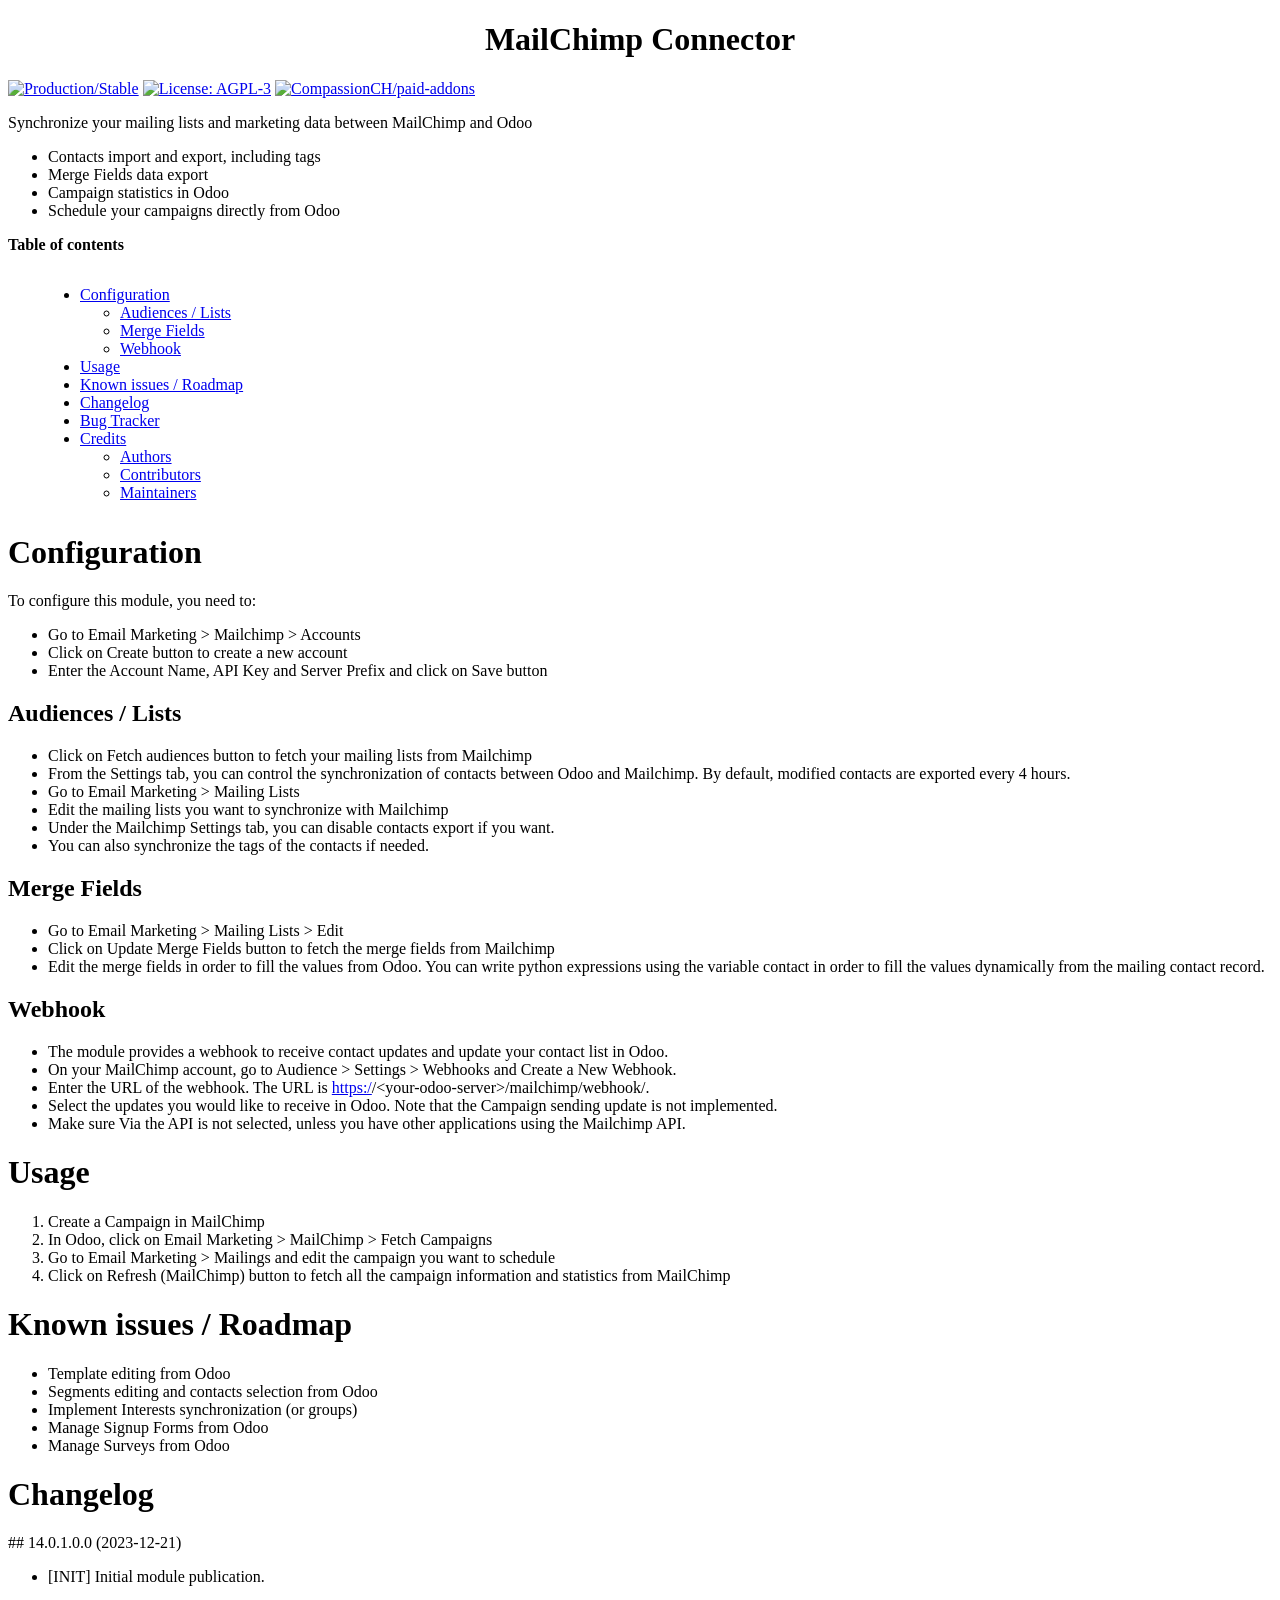
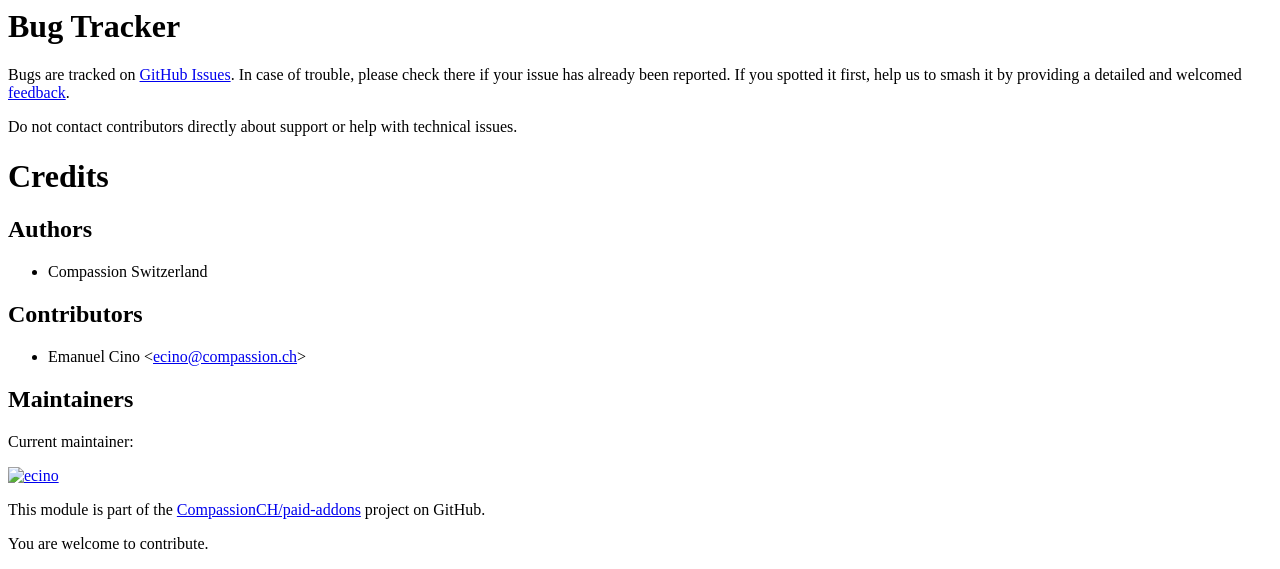
==== commit e41cd524: "[MIG] T1874 mailchimp : migration to 17.0" ====
--- a/mailchimp/static/description/index.html
+++ b/mailchimp/static/description/index.html
@@ -491,7 +491,7 @@
 <div class="section" id="authors">
 <h2><a class="toc-backref" href="#toc-entry-10">Authors</a></h2>
 <ul class="simple">
-<li>CompassionCH</li>
+<li>Compassion Switzerland</li>
 </ul>
 </div>
 <div class="section" id="contributors">
